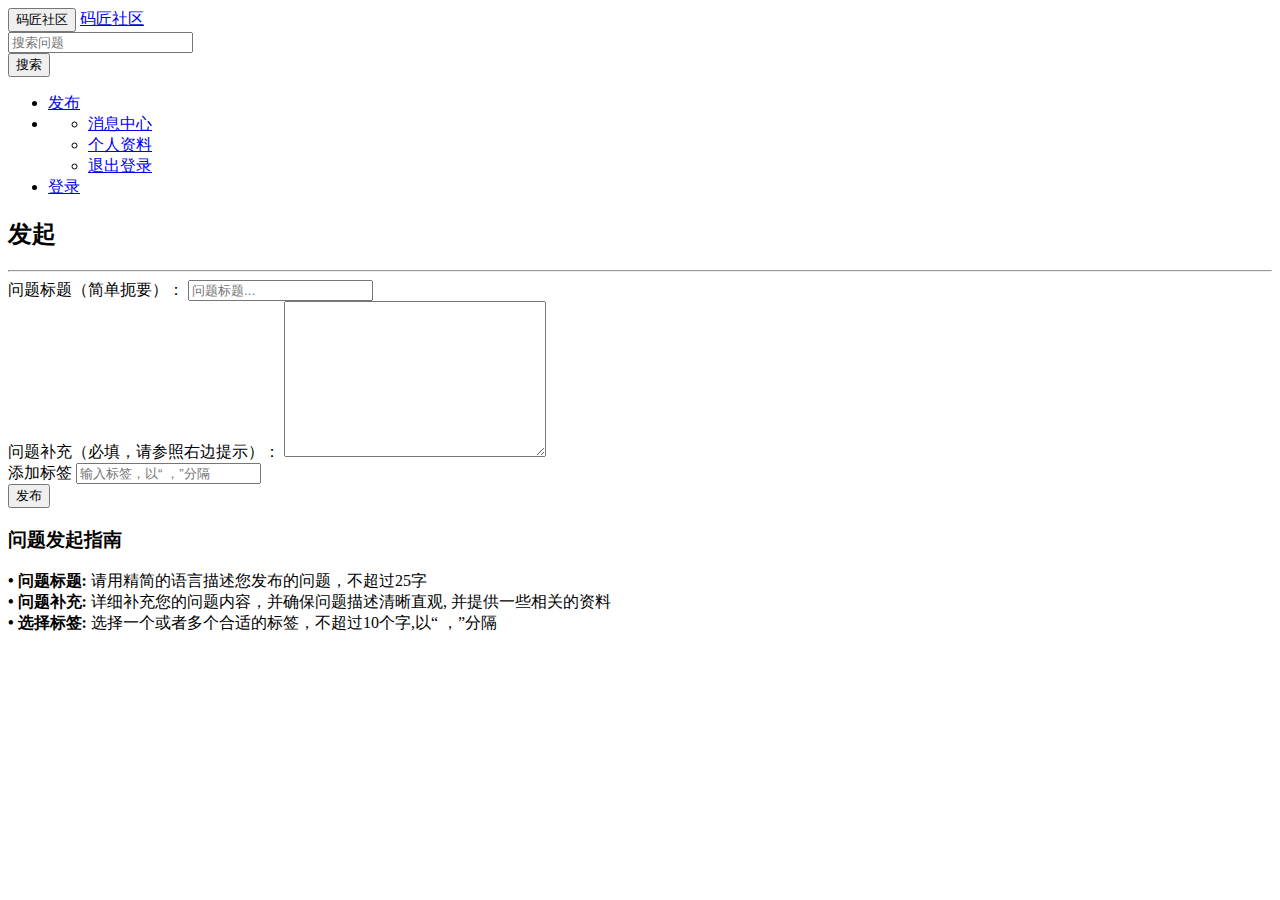
==== src/main/resources/templates/publish.html @ f818fd03 "complete publish method" ====
<!DOCTYPE HTML>
<html xmlns:th="http://www.thymeleaf.org">
<head>
    <title>发布-码匠社区</title>
    <meta http-equiv="Content-Type" content="text/html; charset=UTF-8"/>
    <link rel="stylesheet" href="css/bootstrap.min.css"/>
    <link rel="stylesheet" href="css/bootstrap-theme.min.css"/>
    <link rel="stylesheet" href="css/community.css"/>
    <script src="js/bootstrap.min.js" type="application/javascript"></script>
</head>
<body>
<nav class="navbar navbar-default">
    <div class="container-fluid">
        <div class="navbar-header">
            <button type="button" class="navbar-toggle collapsed" data-toggle="collapse"
                    data-target="#bs-example-navbar-collapse-1" aria-expanded="false">
                <span class="sr-only">码匠社区</span>
            </button>
            <a class="navbar-brand" href="#">码匠社区</a>
        </div>
        <div class="collapse navbar-collapse" id="bs-example-navbar-collapse-1">
            <form class="navbar-form navbar-left">
                <div class="form-group">
                    <input type="text" class="form-control" placeholder="搜索问题"> <!-- placeholder 是搜索框里的浅灰色的默认显示的字 -->
                </div>
                <button type="submit" class="btn btn-default">搜索</button>
            </form>
            <ul class="nav navbar-nav navbar-right">
                <li th:if="${session.user!=null}">
                    <a href="/publish"> 发布 </a>
                </li>
                <li class="dropdown" th:if="${session.user!=null}">
                    <a href="#" class="dropdown-toggle" data-toggle="dropdown" role="button" aria-haspopup="true"
                       aria-expanded="false" th:text="${session.user.getName()}"><span class="caret"></span></a>
                    <ul class="dropdown-menu">
                        <li><a href="#">消息中心</a></li>
                        <li><a href="#">个人资料</a></li>
                        <li><a href="#">退出登录</a></li>
                    </ul>
                </li>
                <li th:if="${session.user==null}">
                    <a href="https://github.com/login/oauth/authorize?client_id=3c69ece9e2d197625efa&redirect_uri=http://localhost:8887/callback&scope=user&state=1">登录</a>
                </li>
            </ul>
        </div>
    </div>
</nav>
<div class="container-fluid main">
    <div class="row">
        <div class="col-lg-9 col-md-12 col-sm-12 col-xs-12">
            <h2><span class="glyphicon glyphicon-plus" aria-hidden="true"></span> 发起</h2>
            <hr>

            <form action="/publish" method="post">
                <div class="form-group">
                    <label for="title">问题标题（简单扼要）：</label>
                    <input type="text" class="form-control" th:value="${title}" id="title" name="title"
                           placeholder="问题标题...">
                </div>
                <div class="form-group">
                    <label for="description">问题补充（必填，请参照右边提示）：</label>
                    <textarea name="description" id="description" th:text="${description}" cols="30"
                              class="form-control" rows="10"></textarea>
                </div>
                <div class="form-group">
                    <label for="tag">添加标签</label>
                    <input type="text" class="form-control" th:value="${tag}" id="tag" name="tag"
                           placeholder="输入标签，以“ ，”分隔">
                </div>

                <div class="container-fluid main ">
                    <div class="row">
                        <div class="alert alert-danger col-lg-9 col-md-12 col-sm-12 col-xs-12" th:text="${error}"
                             th:if="${error!=null}"></div>
                        <div class="col-lg-3 col-md-12 col-sm-12 col-xs-12">
                            <button type="submit" class="btn btn-success btn-publish ">发布</button>
                        </div>
                    </div>
                </div>
            </form>
        </div>
        <div class="col-lg-3 col-md-12 col-sm-12 col-xs-12">
            <h3>问题发起指南</h3>
            <b>• 问题标题:</b> 请用精简的语言描述您发布的问题，不超过25字
            <br/>
            <b>• 问题补充:</b> 详细补充您的问题内容，并确保问题描述清晰直观, 并提供一些相关的资料
            <br/>
            <b>• 选择标签:</b> 选择一个或者多个合适的标签，不超过10个字,以“ ，”分隔
            <br/>
        </div>
    </div>
</div>
</body>
</html>
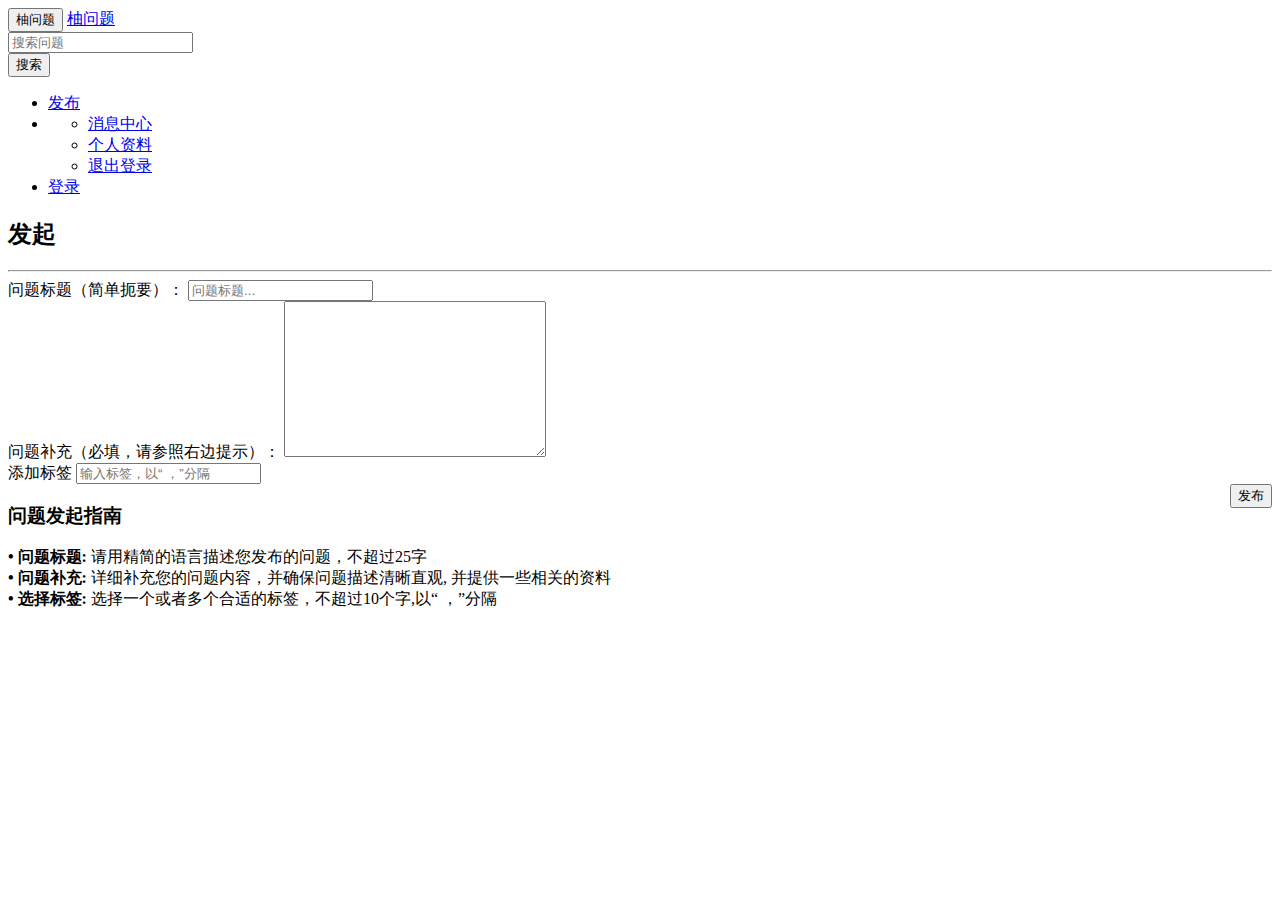
==== commit a19ae055: "index show questions" ====
--- a/src/main/resources/templates/publish.html
+++ b/src/main/resources/templates/publish.html
@@ -1,7 +1,7 @@
 <!DOCTYPE HTML>
 <html xmlns:th="http://www.thymeleaf.org">
 <head>
-    <title>发布-码匠社区</title>
+    <title>发布-柚问题</title>
     <meta http-equiv="Content-Type" content="text/html; charset=UTF-8"/>
     <link rel="stylesheet" href="css/bootstrap.min.css"/>
     <link rel="stylesheet" href="css/bootstrap-theme.min.css"/>
@@ -14,9 +14,9 @@
         <div class="navbar-header">
             <button type="button" class="navbar-toggle collapsed" data-toggle="collapse"
                     data-target="#bs-example-navbar-collapse-1" aria-expanded="false">
-                <span class="sr-only">码匠社区</span>
+                <span class="sr-only">柚问题</span>
             </button>
-            <a class="navbar-brand" href="#">码匠社区</a>
+            <a class="navbar-brand" href="/">柚问题</a>
         </div>
         <div class="collapse navbar-collapse" id="bs-example-navbar-collapse-1">
             <form class="navbar-form navbar-left">
@@ -72,7 +72,7 @@
                     <div class="row">
                         <div class="alert alert-danger col-lg-9 col-md-12 col-sm-12 col-xs-12" th:text="${error}"
                              th:if="${error!=null}"></div>
-                        <div class="col-lg-3 col-md-12 col-sm-12 col-xs-12">
+                        <div class="col-lg-3 col-md-12 col-sm-12 col-xs-12" style="float:right; ">
                             <button type="submit" class="btn btn-success btn-publish ">发布</button>
                         </div>
                     </div>
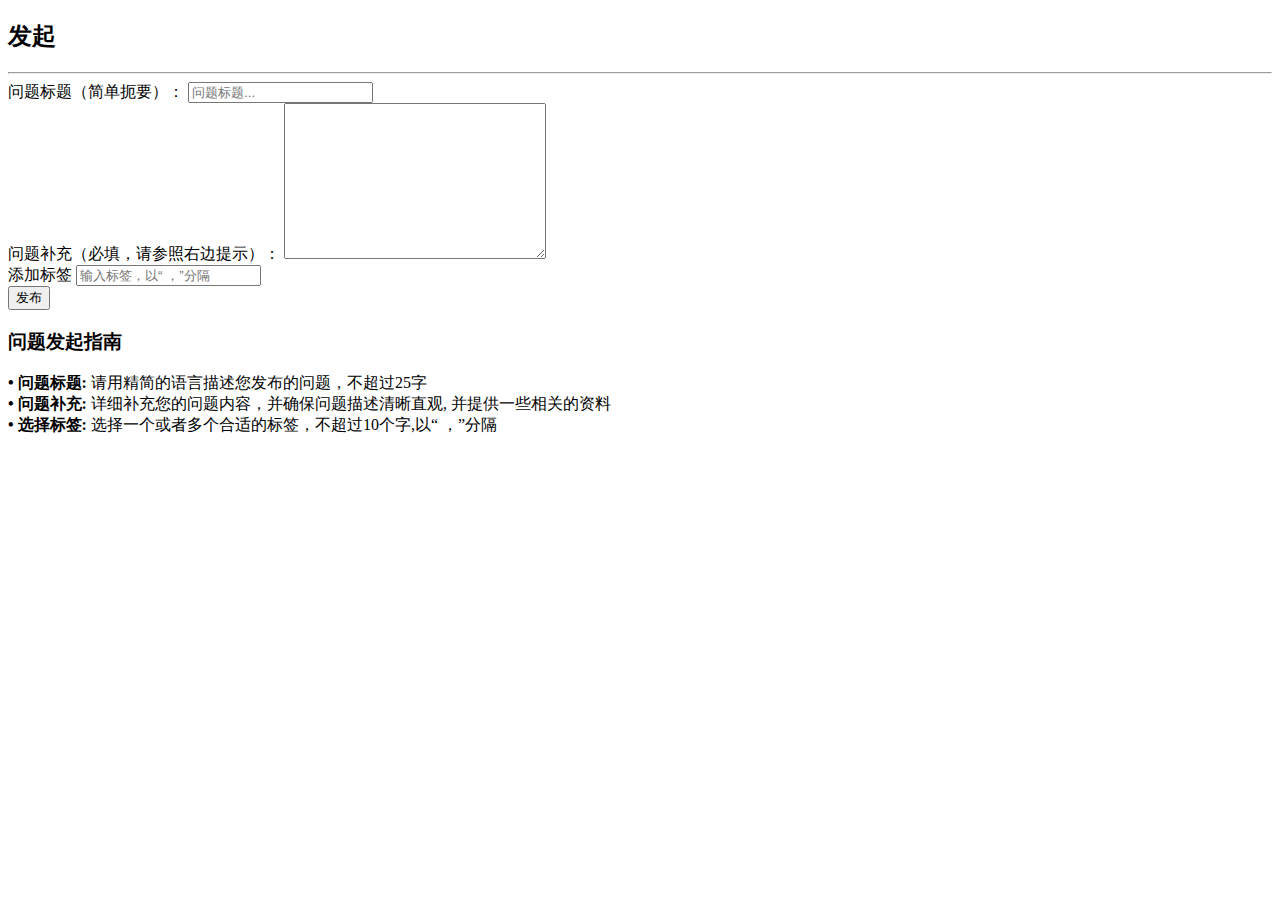
==== commit 4063be01: "intercept and my questions" ====
--- a/src/main/resources/templates/publish.html
+++ b/src/main/resources/templates/publish.html
@@ -3,48 +3,14 @@
 <head>
     <title>发布-柚问题</title>
     <meta http-equiv="Content-Type" content="text/html; charset=UTF-8"/>
-    <link rel="stylesheet" href="css/bootstrap.min.css"/>
-    <link rel="stylesheet" href="css/bootstrap-theme.min.css"/>
-    <link rel="stylesheet" href="css/community.css"/>
-    <script src="js/bootstrap.min.js" type="application/javascript"></script>
+    <link rel="stylesheet" href="/css/bootstrap.min.css"/>
+    <link rel="stylesheet" href="/css/bootstrap-theme.min.css"/>
+    <link rel="stylesheet" href="/css/community.css"/>
+    <script src="/js/jquery-3.4.1.min.js"></script>
+    <script src="/js/bootstrap.min.js" type="application/javascript"></script>
 </head>
 <body>
-<nav class="navbar navbar-default">
-    <div class="container-fluid">
-        <div class="navbar-header">
-            <button type="button" class="navbar-toggle collapsed" data-toggle="collapse"
-                    data-target="#bs-example-navbar-collapse-1" aria-expanded="false">
-                <span class="sr-only">柚问题</span>
-            </button>
-            <a class="navbar-brand" href="/">柚问题</a>
-        </div>
-        <div class="collapse navbar-collapse" id="bs-example-navbar-collapse-1">
-            <form class="navbar-form navbar-left">
-                <div class="form-group">
-                    <input type="text" class="form-control" placeholder="搜索问题"> <!-- placeholder 是搜索框里的浅灰色的默认显示的字 -->
-                </div>
-                <button type="submit" class="btn btn-default">搜索</button>
-            </form>
-            <ul class="nav navbar-nav navbar-right">
-                <li th:if="${session.user!=null}">
-                    <a href="/publish"> 发布 </a>
-                </li>
-                <li class="dropdown" th:if="${session.user!=null}">
-                    <a href="#" class="dropdown-toggle" data-toggle="dropdown" role="button" aria-haspopup="true"
-                       aria-expanded="false" th:text="${session.user.getName()}"><span class="caret"></span></a>
-                    <ul class="dropdown-menu">
-                        <li><a href="#">消息中心</a></li>
-                        <li><a href="#">个人资料</a></li>
-                        <li><a href="#">退出登录</a></li>
-                    </ul>
-                </li>
-                <li th:if="${session.user==null}">
-                    <a href="https://github.com/login/oauth/authorize?client_id=3c69ece9e2d197625efa&redirect_uri=http://localhost:8887/callback&scope=user&state=1">登录</a>
-                </li>
-            </ul>
-        </div>
-    </div>
-</nav>
+<div th:insert="~{navigation :: nav}"></div>
 <div class="container-fluid main">
     <div class="row">
         <div class="col-lg-9 col-md-12 col-sm-12 col-xs-12">
@@ -70,9 +36,13 @@
 
                 <div class="container-fluid main ">
                     <div class="row">
-                        <div class="alert alert-danger col-lg-9 col-md-12 col-sm-12 col-xs-12" th:text="${error}"
-                             th:if="${error!=null}"></div>
-                        <div class="col-lg-3 col-md-12 col-sm-12 col-xs-12" style="float:right; ">
+                        <div class="col-lg-9 col-md-12 col-sm-12 col-xs-12">
+                            <div class="alert alert-danger col-lg-9 col-md-12 col-sm-12 col-xs-12"
+                                 th:text="${error}"
+                                 th:if="${error!=null}">
+                            </div>
+                        </div>
+                        <div class="col-lg-3 col-md-12 col-sm-12 col-xs-12" >
                             <button type="submit" class="btn btn-success btn-publish ">发布</button>
                         </div>
                     </div>
